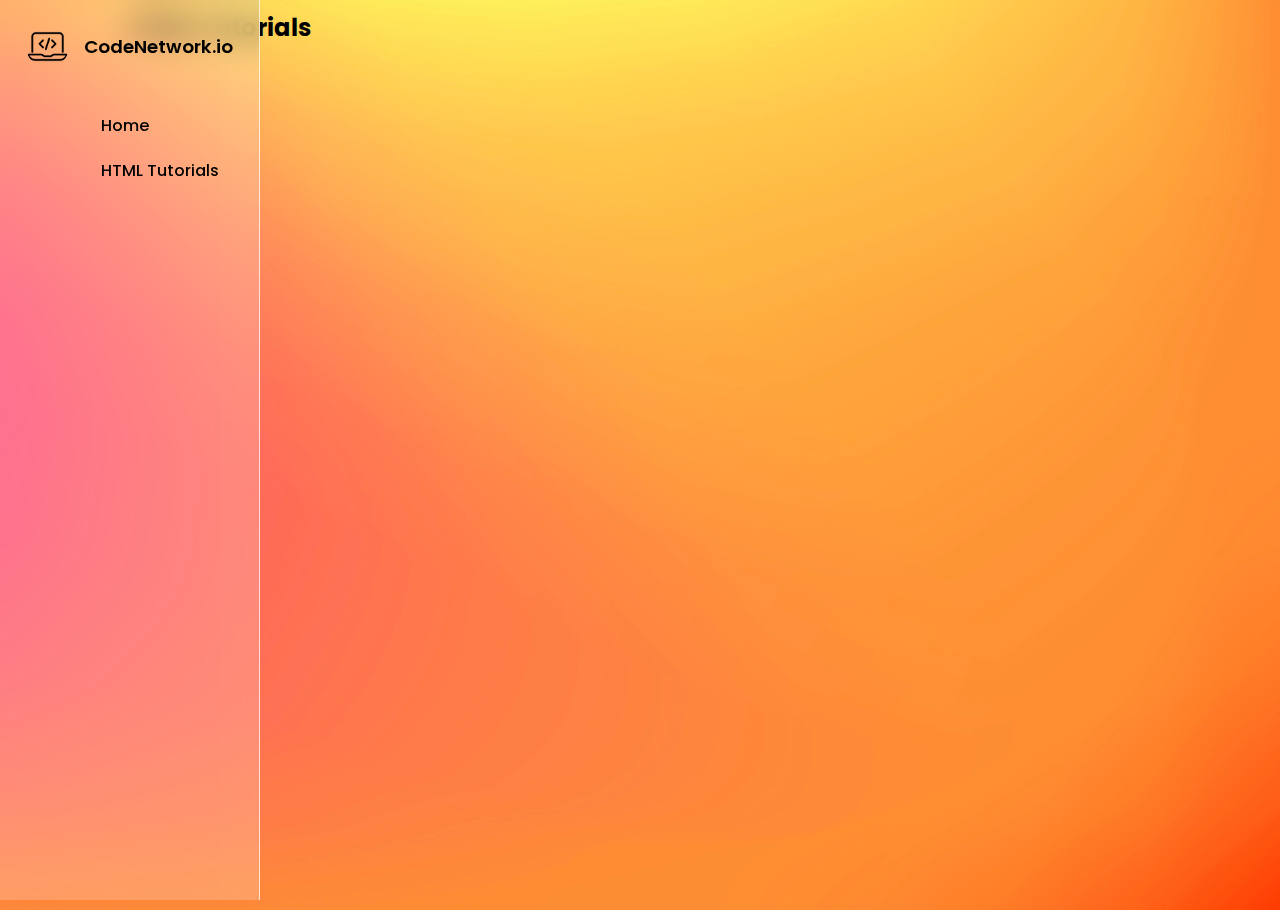
==== html/html-tutorials.html @ b3f3cae7 "first commit" ====
<!DOCTYPE html>
<html>
    <head>
        <meta charset="UTF-8">
        <meta http-equiv="X-UA-Compatible" content="IE=edge">
        <meta name="viewport" content="width=device-width, initial-scale=1.0">
        <title>HTML Tutorials | CodeNetwork.io</title>
        <style>
            /* Importing Google font - Poppins */
            @import url("https://fonts.googleapis.com/css2?family=Poppins:wght@400;500;600;700&display=swap");

            * {
                margin: 0;
                padding: 0;
                box-sizing: border-box;
                font-family: "Poppins", sans-serif;
            }

            body {
                height: 100vh;
                width: 100%;
                margin-top: 10px;
                margin-left: 130px;
                background-image: url("/img/background.png");
                background-position: center;
                background-size: cover;
            }

            .sidebar {
                position: fixed;
                top: 0;
                left: 0;
                width: 110px;
                height: 100%;
                display: flex;
                align-items: center;
                flex-direction: column;
                background: rgba(255, 255, 255, 0.2);
                backdrop-filter: blur(17px);
                --webkit-backdrop-filter: blur(17px);
                border-right: 1px solid rgba(255, 255, 255, 0.7);
                transition: width 0.3s ease;

                &:hover {
                    width: 260px;

                    .logo h2 {
                        display: block;
                    }

                    .links {
                        h4 {
                            display: block;
                        }

                        hr {
                            border-color: transparent;
                        }

                        li a {
                            display: block;
                        }
                    }
                }

                .logo {
                    color: #000;
                    display: flex;
                    align-items: center;
                    padding: 25px 10px 15px;

                    img {
                        width: 43px;
                        border-radius: 50%;
                    }

                    h2 {
                        font-size: 1.15rem;
                        font-weight: 600;
                        margin-left: 15px;
                        display: none;
                    }
                }

                .icon {
                    min-width: 60px;
                    border-radius: 6px;
                    height: 100%;
                    display: flex;
                    align-items: center;
                    justify-content: center;
                    font-size: 20px;
                }

                .links {
                    list-style: none;
                    margin-top: 20px;
                    overflow-y: auto;
                    scrollbar-width: none;
                    height: calc(100% - 140px);

                    &::-webkit-scrollbar {
                        display: none;
                    }
                    
                    li {
                        display: flex;
                        border-radius: 4px;
                        align-items: center;

                        &:hover {
                            cursor: pointer;
                            background: #fff;
                        }

                        h4 {
                            color: #222;
                            font-weight: 500;
                            display: none;
                            margin-bottom: 10px;
                        }

                        hr {
                            margin: 10px 8px;
                            border: 1px solid #4c4c4c;
                        }

                        span {
                            padding: 12px 10px;
                        }

                        a {
                            padding: 10px;
                            color: #000;
                            display: none;
                            font-weight: 500;
                            white-space: nowrap;
                            text-decoration: none;
                        }

                        .logout-link {
                            margin-top: 20px;
                        }
                    }
                }
            }
        </style>
    </head>
    <body>
        <aside class="sidebar">
            <div class="logo">
                <img src="/img/logo.png" alt="logo">
                <h2>CodeNetwork.io</h2>
            </div>
            <ul class="links">
                <li>
                    <i class='bx bx-home-alt icon' ></i>
                    <a href="/index.html">Home</a>
                </li>
                <li>
                    <i class='bx bx-bug icon' ></i>
                    <a href="/html/html-tutorials.html">HTML Tutorials</a>
                </li>
            </ul>
        </aside>

        <div class="header">
            <h2>HTML Tutorials</h2>
        </div>
    </body>
</html>
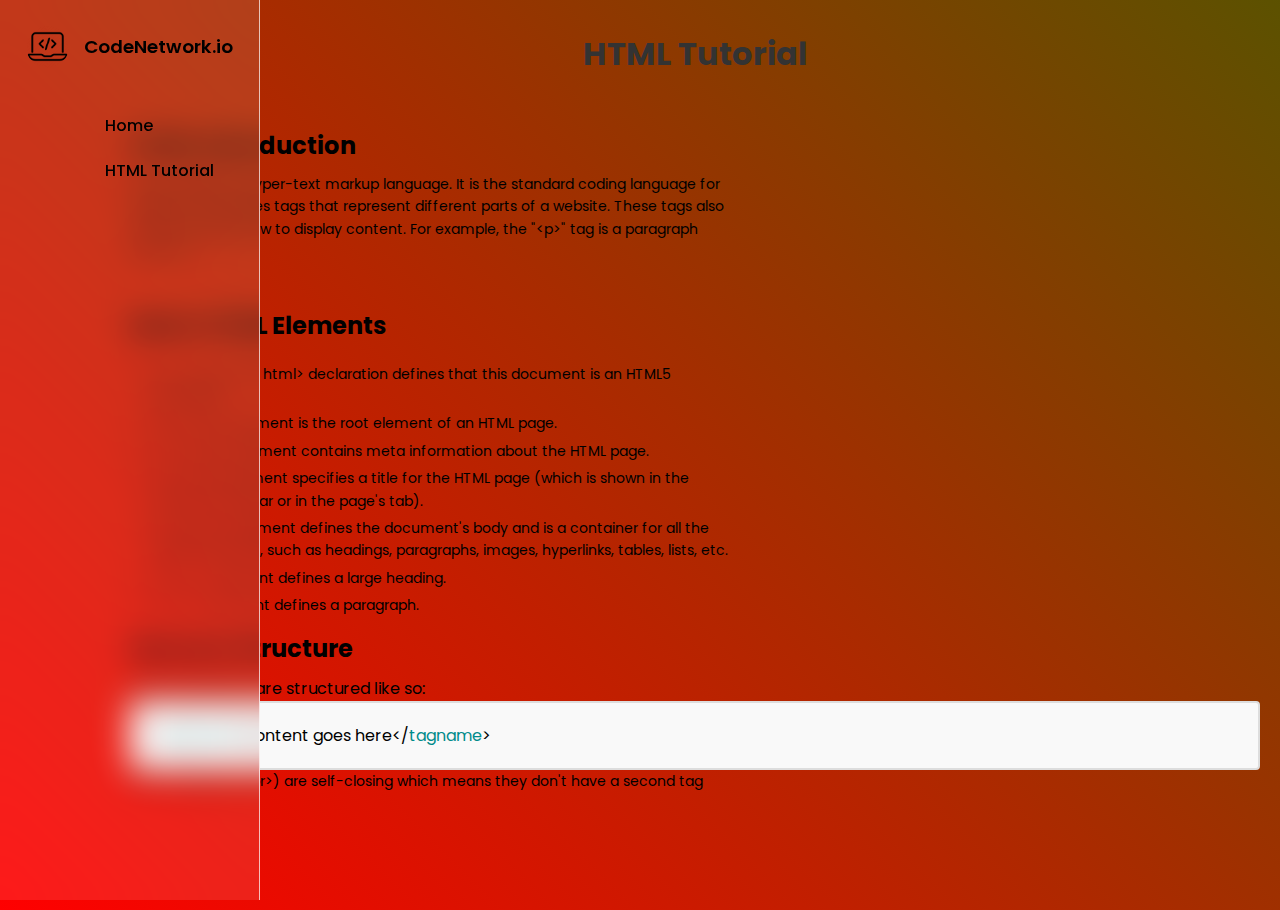
==== commit 62fee297: "Home page and HTML tutorials updated" ====
--- a/html/html-tutorials.html
+++ b/html/html-tutorials.html
@@ -5,6 +5,7 @@
         <meta http-equiv="X-UA-Compatible" content="IE=edge">
         <meta name="viewport" content="width=device-width, initial-scale=1.0">
         <title>HTML Tutorials | CodeNetwork.io</title>
+        <link rel="icon" type="image/x-icon" href="/img/logo.png">
         <style>
             /* Importing Google font - Poppins */
             @import url("https://fonts.googleapis.com/css2?family=Poppins:wght@400;500;600;700&display=swap");
@@ -18,12 +19,10 @@
 
             body {
                 height: 100vh;
-                width: 100%;
-                margin-top: 10px;
-                margin-left: 130px;
-                background-image: url("/img/background.png");
-                background-position: center;
-                background-size: cover;
+                width: calc(100% - 110px); /* Adjusted width */
+                margin-top: 10px; /* Removed margin */
+                background: linear-gradient(45deg , hsl(0, 100%, 50%), hsl(120, 100%, 25%), hsl(240, 100%, 50%), hsl(60, 100%, 50%), hsl(348, 83%, 47%)) 0 0 / 1000% no-repeat;
+                animation: animate 5s infinite;
             }
 
             .sidebar {
@@ -35,9 +34,9 @@
                 display: flex;
                 align-items: center;
                 flex-direction: column;
-                background: rgba(255, 255, 255, 0.2);
+                background: rgba(255, 255, 255, 0.1);
                 backdrop-filter: blur(17px);
-                --webkit-backdrop-filter: blur(17px);
+                -webkit-backdrop-filter: blur(17px);
                 border-right: 1px solid rgba(255, 255, 255, 0.7);
                 transition: width 0.3s ease;
 
@@ -142,6 +141,88 @@
                             margin-top: 20px;
                         }
                     }
+                }
+            }
+
+            .header {
+                display: flex;
+                flex-direction: column; /* Stack the title and subtitle */
+                align-items: center; /* Center align the content */
+                width: calc(100vw - 110px); /* Adjusted width */
+                margin-left: 110px; /* Added margin to push it to the right */
+                padding: 20px; /* Added padding for spacing */
+                color: #333; /* Text color */
+    
+                h2 {
+                    font-size: 2rem; /* Larger font size for the title */
+                    margin-bottom: 10px; /* Space between title and subtitle */
+                }
+    
+                h4 {
+                    font-size: 1rem; /* Font size for the subtitle */
+                    text-align: center; /* Center align the subtitle */
+                    max-width: 600px; /* Limit the width of the subtitle */
+                }   
+            }
+
+            .content {
+                display: flex;
+                flex-direction: column;
+                width: calc(100vw - 110px);
+                margin-left: 110px;
+                padding: 20px;
+                color: var(--header-color);
+
+                h2 {
+                    font-size: 1.5rem; /* Adjusted font size for section headings */
+                    margin-bottom: 10px; /* Space between heading and text */
+                }
+        
+                p {
+                    font-size: 14px; /* Font size for the text */
+                    max-width: 600px; /* Limit the width of the text */
+                    line-height: 1.6; /* Improved line height for readability */
+                    margin-bottom: 20px; /* Space between paragraphs */
+                }
+        
+                ul {
+                    list-style-type: disc; /* Use bullet points for lists */
+                    margin-left: 20px; /* Indent the list */
+                    padding: 10px 0; /* Add padding around the list */
+                }
+        
+                li {
+                    font-size: 14px; /* Font size for list items */
+                    max-width: 600px; /* Limit the width of the text */
+                    line-height: 1.6; /* Improved line height for readability */
+                    margin-bottom: 5px; /* Space between list items */
+                }
+
+                .code-text {
+                    margin-bottom: 0px;
+                }
+
+                .code {
+                    background-color: #f9f9f9;
+                    padding: 20px;
+                    border: 2px solid #ddd;
+                    border-radius: 4px;
+
+                    .tagname {
+                        color: darkcyan;
+                    }
+                }
+            }
+
+            @keyframes animate {
+                0% {
+                    background-position: 0 30%, 0 0;
+                }
+                50% {
+                    background-position: 100% 70%, 0 0;
+                }
+                100% {
+                    background-position: 0 30%, 0 0;
                 }
             }
         </style>
@@ -159,13 +240,38 @@
                 </li>
                 <li>
                     <i class='bx bx-bug icon' ></i>
-                    <a href="/html/html-tutorials.html">HTML Tutorials</a>
+                    <a href="/html/html-tutorials.html">HTML Tutorial</a>
                 </li>
             </ul>
         </aside>
 
         <div class="header">
-            <h2>HTML Tutorials</h2>
+            <h2>HTML Tutorial</h2>
+        </div>
+
+        <div class="content">
+            <h2>HTML Introduction</h2>
+            <p>HTML stands for hyper-text markup language. It is the standard coding language for 
+                websites. HTML uses tags that represent different parts of a website. These 
+                tags also tell the browser how to display content. For 
+                example, the "&ltp&gt" tag is a paragraph element.</p>
+            <br>
+
+            <h2>Basic HTML Elements</h2>
+            <ul>
+                <li>The <code>&lt;!DOCTYPE html&gt;</code> declaration defines that this document is an HTML5 document.</li>
+                <li>The <code>&lt;html&gt;</code> element is the root element of an HTML page.</li>
+                <li>The <code>&lt;head&gt;</code> element contains meta information about the HTML page.</li>
+                <li>The <code>&lt;title&gt;</code> element specifies a title for the HTML page (which is shown in the browser's title bar or in the page's tab).</li>
+                <li>The <code>&lt;body&gt;</code> element defines the document's body and is a container for all the visible contents, such as headings, paragraphs, images, hyperlinks, tables, lists, etc.</li>
+                <li>The <code>&lt;h1&gt;</code> element defines a large heading.</li>
+                <li>The <code>&lt;p&gt;</code> element defines a paragraph.</li>
+            </ul>
+
+            <h2>Element Structure</h2>
+            <span class="code-text">HTML elements are structured like so:</span>
+            <pre class="code">&lt;<span class="tagname">tagname</span>&gt;Content goes here&lt;/<span class="tagname">tagname</span>&gt;</pre>
+            <p>Some tags (E.g. &lt;br&gt;) are self-closing which means they don't have a second tag</p>
         </div>
     </body>
 </html>
